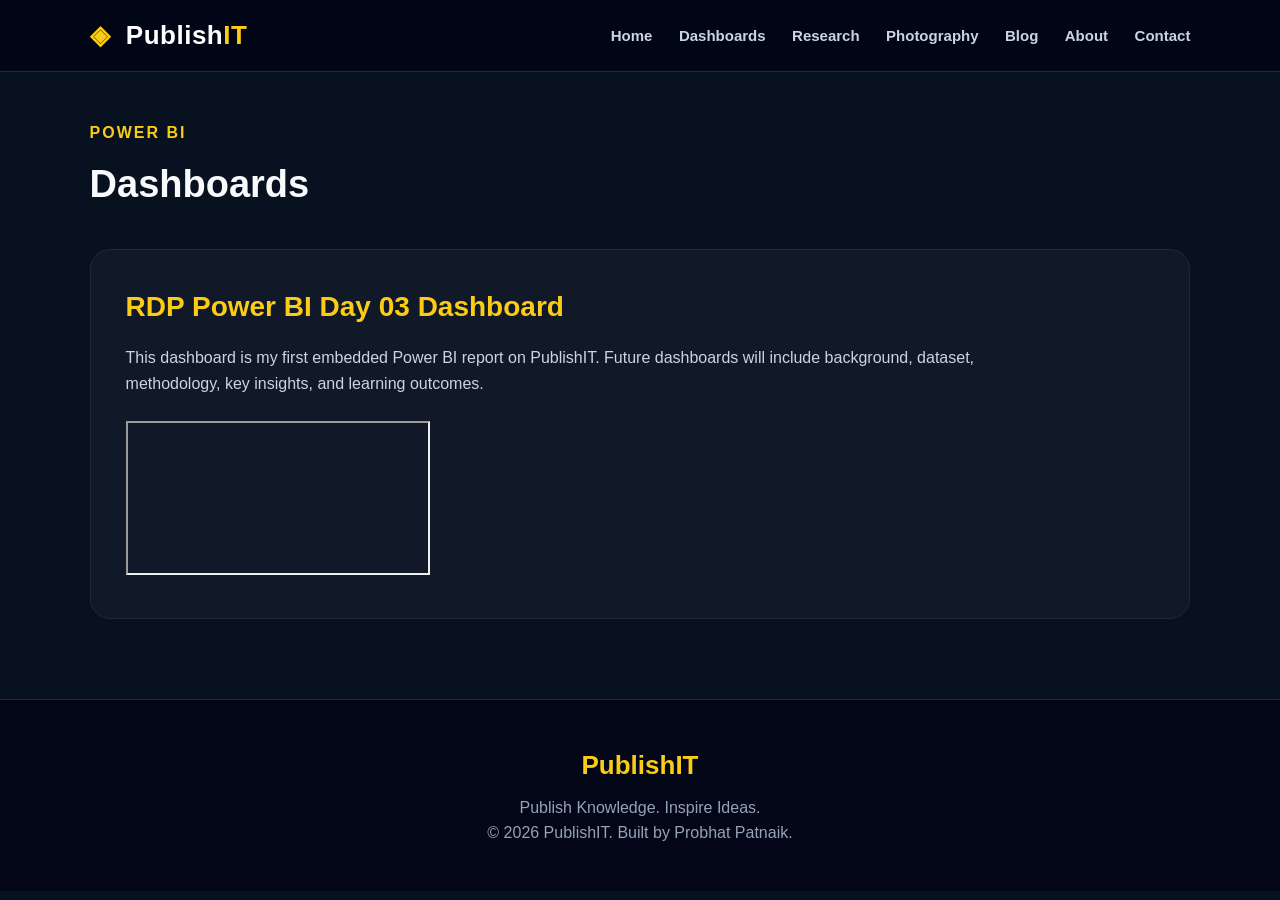
==== dashboards.html @ 1733daa0 "Add initial dashboards.html file" ====
<!DOCTYPE html>
<html lang="en">
<head>
  <meta charset="UTF-8" />
  <meta name="viewport" content="width=device-width, initial-scale=1.0" />
  <title>Dashboards | PublishIT</title>
  <link rel="stylesheet" href="css/style.css" />
</head>
<body>

<header class="topbar">
  <a href="index.html" class="brand">
    <span class="brand-icon">◈</span>
    <span>Publish<span>IT</span></span>
  </a>

  <nav>
    <a href="index.html">Home</a>
    <a href="dashboards.html">Dashboards</a>
    <a href="research.html">Research</a>
    <a href="photography.html">Photography</a>
    <a href="blog.html">Blog</a>
    <a href="about.html">About</a>
    <a href="contact.html">Contact</a>
  </nav>
</header>

<section class="section" style="padding-top:120px;">
  <div class="section-title">
    <p>Power BI</p>
    <h2>Dashboards</h2>
  </div>

  <div class="feature-card">
    <h3>RDP Power BI Day 03 Dashboard</h3>
    <p>
      This dashboard is my first embedded Power BI report on PublishIT.
      Future dashboards will include background, dataset, methodology,
      key insights, and learning outcomes.
    </p>

    <iframe 
      class="dashboard-frame"
      title="RDP_PBI_Day03"
      src="https://app.powerbi.com/view?r=eyJrIjoiYmFjZWMxNTctNzIzYS00MmYxLThmMmEtNTNmNDcyMWMwYTc4IiwidCI6IjgxOGYwNmZhLTY0OWEtNDYxNS1iYzcxLTg2OTAzYjVjOTJjYyJ9"
      allowfullscreen="true">
    </iframe>
  </div>
</section>

<footer>
  <h3>PublishIT</h3>
  <p>Publish Knowledge. Inspire Ideas.</p>
  <p>© 2026 PublishIT. Built by Probhat Patnaik.</p>
</footer>

</body>
</html>
---- css/style.css ----
* {
  margin: 0;
  padding: 0;
  box-sizing: border-box;
}

html {
  scroll-behavior: smooth;
}

body {
  font-family: Arial, sans-serif;
  background: #07111f;
  color: #f8fafc;
  line-height: 1.6;
}

.topbar {
  position: fixed;
  top: 0;
  width: 100%;
  height: 72px;
  background: rgba(2, 6, 23, 0.92);
  backdrop-filter: blur(14px);
  border-bottom: 1px solid #1e293b;
  display: flex;
  align-items: center;
  justify-content: space-between;
  padding: 0 7%;
  z-index: 1000;
}

.brand {
  color: #ffffff;
  text-decoration: none;
  font-size: 26px;
  font-weight: 800;
  letter-spacing: 0.5px;
}

.brand span span {
  color: #facc15;
}

.brand-icon {
  color: #facc15;
  margin-right: 8px;
}

nav a {
  color: #cbd5e1;
  text-decoration: none;
  margin-left: 22px;
  font-weight: 600;
  font-size: 15px;
}

nav a:hover {
  color: #facc15;
}

.hero {
  min-height: 100vh;
  padding: 140px 7% 80px;
  background:
    radial-gradient(circle at top right, rgba(250, 204, 21, 0.12), transparent 35%),
    linear-gradient(135deg, #020617, #0f172a, #1e3a8a);
  display: flex;
  align-items: center;
}

.hero-content {
  max-width: 850px;
}

.eyebrow {
  color: #facc15;
  font-weight: bold;
  text-transform: uppercase;
  letter-spacing: 2px;
  margin-bottom: 15px;
}

.hero h1 {
  font-size: 64px;
  line-height: 1.1;
  margin-bottom: 22px;
}

.hero-text {
  color: #cbd5e1;
  font-size: 20px;
  max-width: 750px;
}

.hero-buttons {
  margin-top: 30px;
}

.btn {
  display: inline-block;
  padding: 13px 22px;
  border-radius: 10px;
  text-decoration: none;
  font-weight: bold;
  margin-right: 12px;
}

.primary {
  background: #facc15;
  color: #020617;
}

.secondary {
  border: 1px solid #facc15;
  color: #facc15;
}

.stats {
  display: grid;
  grid-template-columns: repeat(4, 1fr);
  gap: 1px;
  background: #1e293b;
}

.stats div {
  background: #0f172a;
  padding: 35px;
  text-align: center;
}

.stats h2 {
  color: #facc15;
  font-size: 34px;
}

.stats p {
  color: #cbd5e1;
}

.section {
  padding: 80px 7%;
}

.section-title p {
  color: #facc15;
  text-transform: uppercase;
  letter-spacing: 2px;
  font-weight: bold;
}

.section-title h2 {
  font-size: 38px;
  margin: 8px 0 35px;
}

.grid {
  display: grid;
  grid-template-columns: repeat(4, 1fr);
  gap: 22px;
}

.card {
  background: #111827;
  border: 1px solid #1e293b;
  padding: 28px;
  border-radius: 18px;
  text-decoration: none;
  color: #f8fafc;
  transition: 0.3s;
}

.card:hover {
  transform: translateY(-6px);
  border-color: #facc15;
}

.card h3 {
  color: #facc15;
  margin-bottom: 12px;
}

.card p {
  color: #cbd5e1;
}

.featured {
  background: #0f172a;
}

.feature-card {
  background: #111827;
  border: 1px solid #1e293b;
  padding: 35px;
  border-radius: 20px;
}

.feature-card h3 {
  color: #facc15;
  font-size: 28px;
  margin-bottom: 15px;
}

.feature-card p {
  color: #cbd5e1;
  max-width: 850px;
  margin-bottom: 25px;
}

footer {
  background: #020617;
  text-align: center;
  padding: 45px 20px;
  border-top: 1px solid #1e293b;
  color: #94a3b8;
}

footer h3 {
  color: #facc15;
  font-size: 26px;
  margin-bottom: 8px;
}

@media (max-width: 900px) {
  .topbar {
    height: auto;
    padding: 15px 5%;
    flex-direction: column;
    gap: 12px;
  }

  nav {
    text-align: center;
  }

  nav a {
    margin: 6px 8px;
    display: inline-block;
  }

  .hero {
    padding-top: 180px;
  }

  .hero h1 {
    font-size: 42px;
  }

  .grid,
  .stats {
    grid-template-columns: 1fr;
  }
}
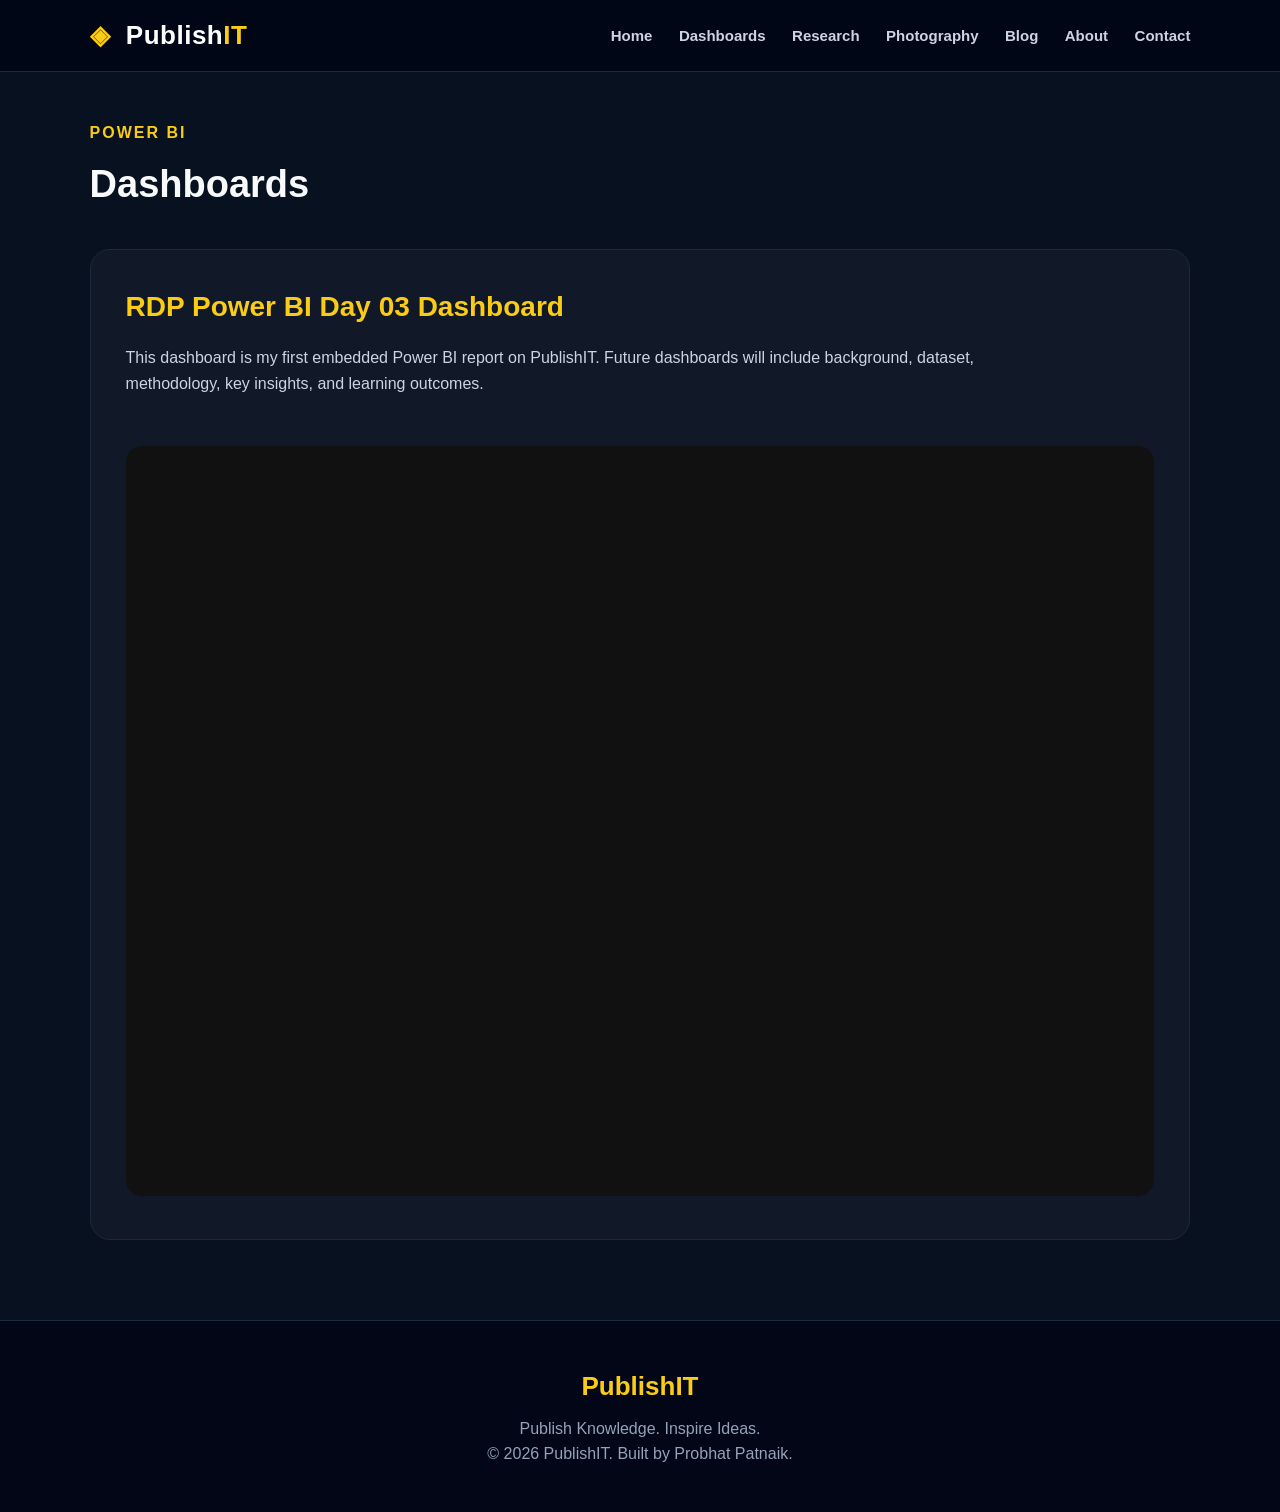
==== commit e0158c72: "Update section class for dashboard page styling" ====
--- a/dashboards.html
+++ b/dashboards.html
@@ -25,7 +25,7 @@
   </nav>
 </header>
 
-<section class="section" style="padding-top:120px;">
+<section class="section dashboard-page" style="padding-top:120px;">
   <div class="section-title">
     <p>Power BI</p>
     <h2>Dashboards</h2>
--- a/css/style.css
+++ b/css/style.css
@@ -251,3 +251,23 @@
     grid-template-columns: 1fr;
   }
 }
+/* Dashboard Page */
+
+.dashboard-page{
+    max-width:1400px;
+    margin:auto;
+}
+
+.dashboard-frame{
+    width:100%;
+    height:80vh;
+    min-height:750px;
+    border:none;
+    border-radius:16px;
+    margin-top:25px;
+    background:#111;
+}
+
+.feature-card{
+    overflow:hidden;
+}
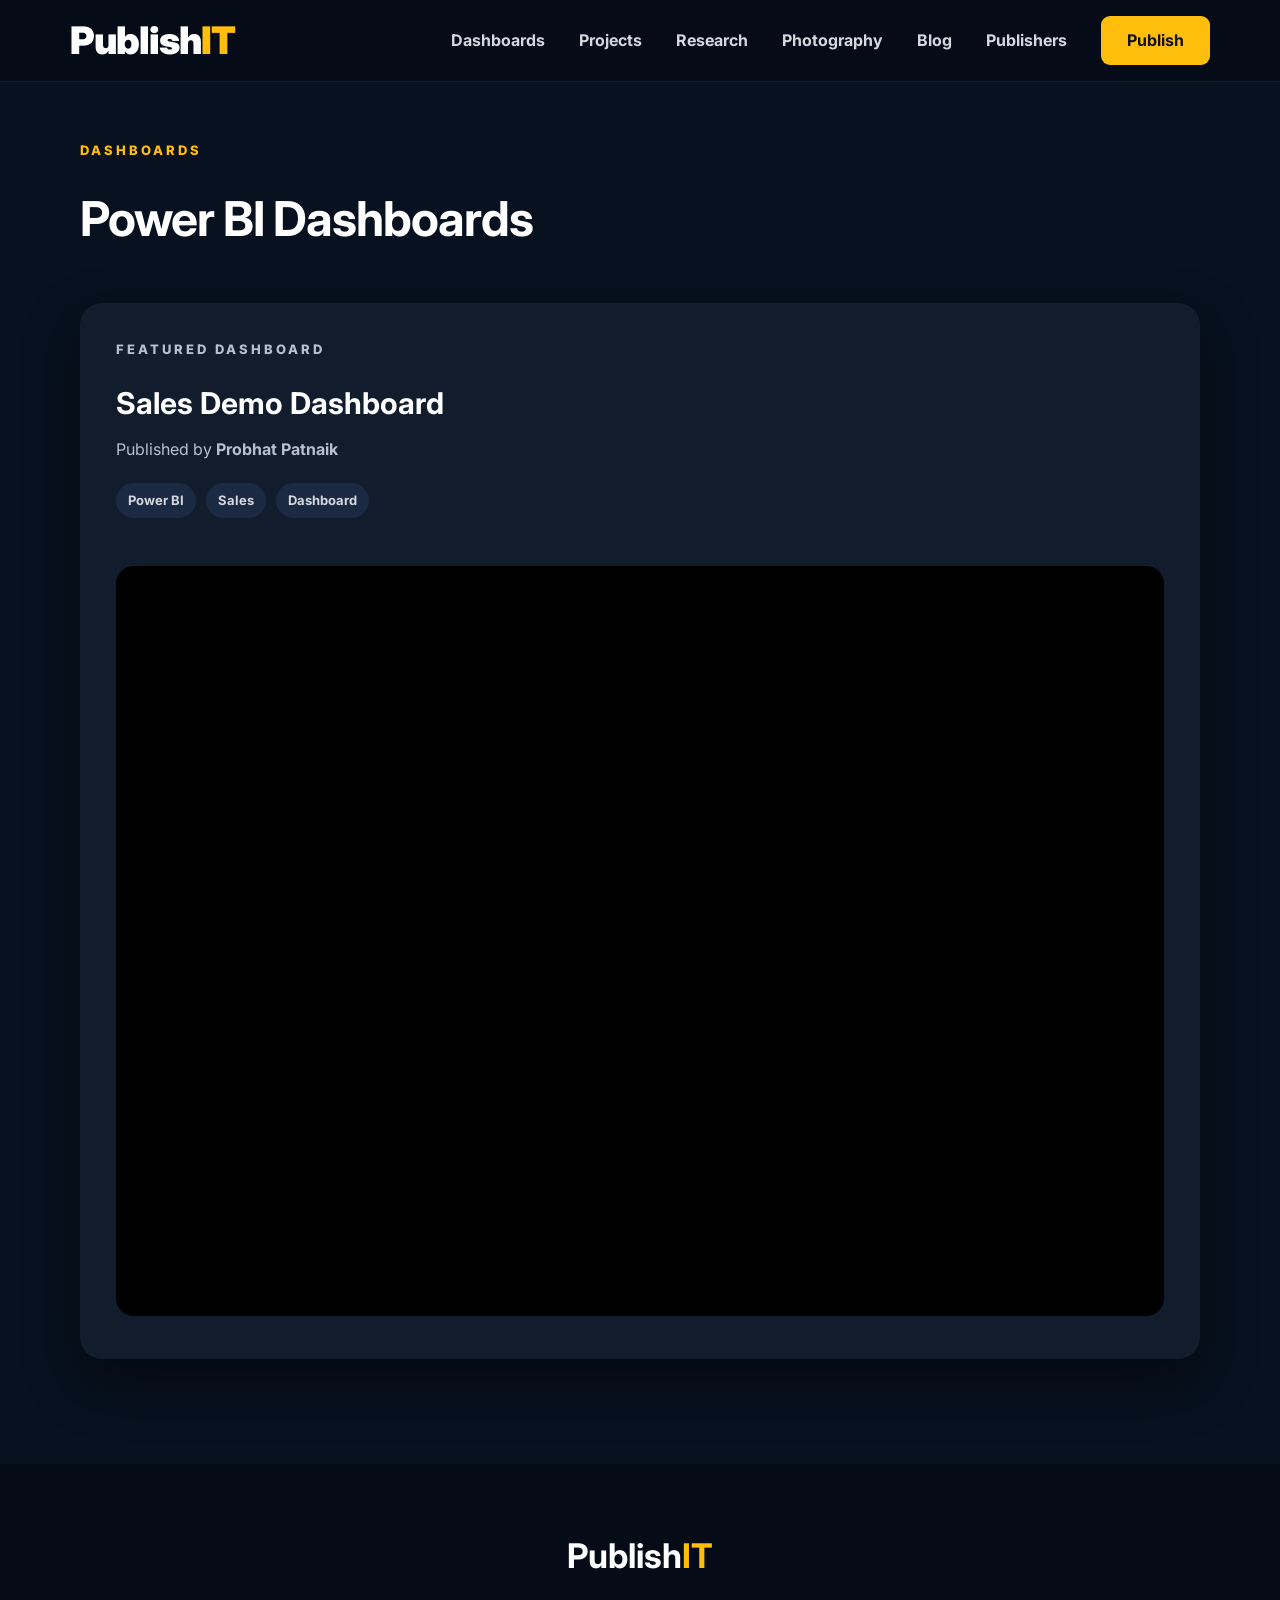
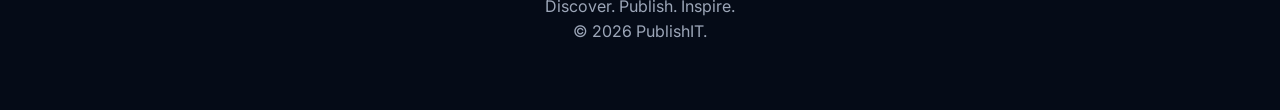
==== commit e06b0f80: "Add publishers page and improve dashboards page" ====
--- a/dashboards.html
+++ b/dashboards.html
@@ -8,51 +8,49 @@
 </head>
 <body>
 
-<header class="topbar">
-  <a href="index.html" class="brand">
-    <span class="brand-icon">◈</span>
-    <span>Publish<span>IT</span></span>
-  </a>
-
+<header class="navbar">
+  <a href="index.html" class="logo">Publish<span>IT</span></a>
   <nav>
-    <a href="index.html">Home</a>
     <a href="dashboards.html">Dashboards</a>
+    <a href="projects.html">Projects</a>
     <a href="research.html">Research</a>
     <a href="photography.html">Photography</a>
     <a href="blog.html">Blog</a>
-    <a href="about.html">About</a>
-    <a href="contact.html">Contact</a>
+    <a href="publishers.html">Publishers</a>
+    <a href="publish.html" class="nav-btn">Publish</a>
   </nav>
 </header>
 
-<section class="section dashboard-page" style="padding-top:120px;">
-  <div class="section-title">
-    <p>Power BI</p>
-    <h2>Dashboards</h2>
-  </div>
+<section class="section dashboard-page" style="padding-top:140px;">
+  <p class="eyebrow">DASHBOARDS</p>
+  <h2>Power BI Dashboards</h2>
 
-  <div class="feature-card">
-    <h3>RDP Power BI Day 03 Dashboard</h3>
-    <p>
-      This dashboard is my first embedded Power BI report on PublishIT.
-      Future dashboards will include background, dataset, methodology,
-      key insights, and learning outcomes.
-    </p>
+  <div class="featured-card">
+    <p class="eyebrow">FEATURED DASHBOARD</p>
+    <h3>Sales Demo Dashboard</h3>
+    <p>Published by <strong>Probhat Patnaik</strong></p>
+
+    <div class="tags">
+      <span>Power BI</span>
+      <span>Sales</span>
+      <span>Dashboard</span>
+    </div>
 
     <iframe 
       class="dashboard-frame"
       title="RDP_PBI_Day03"
       src="https://app.powerbi.com/view?r=eyJrIjoiYmFjZWMxNTctNzIzYS00MmYxLThmMmEtNTNmNDcyMWMwYTc4IiwidCI6IjgxOGYwNmZhLTY0OWEtNDYxNS1iYzcxLTg2OTAzYjVjOTJjYyJ9"
+      frameborder="0"
       allowfullscreen="true">
     </iframe>
   </div>
 </section>
 
 <footer>
-  <h3>PublishIT</h3>
-  <p>Publish Knowledge. Inspire Ideas.</p>
-  <p>© 2026 PublishIT. Built by Probhat Patnaik.</p>
+  <h3>Publish<span>IT</span></h3>
+  <p>Discover. Publish. Inspire.</p>
+  <p>© 2026 PublishIT.</p>
 </footer>
 
 </body>
-</html>
+</html>
--- a/css/style.css
+++ b/css/style.css
@@ -1,273 +1,106 @@
-* {
-  margin: 0;
-  padding: 0;
-  box-sizing: border-box;
+@import url('https://fonts.googleapis.com/css2?family=Inter:wght@400;500;600;700;800;900&display=swap');
+
+*{margin:0;padding:0;box-sizing:border-box}
+body{font-family:'Inter',sans-serif;background:#07111f;color:#fff;line-height:1.6}
+a{text-decoration:none;color:inherit}
+
+.navbar{
+  position:fixed;top:0;width:100%;height:82px;z-index:1000;
+  display:flex;justify-content:space-between;align-items:center;
+  padding:0 70px;background:#050b17;border-bottom:1px solid rgba(255,255,255,.08)
+}
+.logo{font-size:38px;font-weight:900;letter-spacing:-1px}
+.logo span, footer span{color:#ffbe0b}
+nav{display:flex;gap:34px;align-items:center}
+nav a{font-weight:700;color:#d6d8df}
+nav a:hover{color:#fff}
+.nav-btn{background:#ffbe0b;color:#111!important;padding:12px 26px;border-radius:9px}
+
+.hero{
+  padding:165px 80px 95px;display:grid;grid-template-columns:1.2fr .8fr;gap:70px;align-items:center;
+  background:radial-gradient(circle at top right,#16325c 0%,transparent 45%),#07111f
+}
+.eyebrow{font-size:13px;letter-spacing:3px;font-weight:800;color:#ffbe0b;margin-bottom:20px}
+.hero h1{font-size:70px;line-height:1.08;letter-spacing:-2px;margin-bottom:28px}
+.hero-textbox p:not(.eyebrow){font-size:21px;color:#b8c0cf;max-width:780px;margin-bottom:38px}
+.hero-buttons{display:flex;gap:18px}
+.btn{display:inline-block;padding:16px 30px;border-radius:12px;font-weight:800;transition:.3s}
+.primary{background:#ffbe0b;color:#111}
+.secondary{border:2px solid #ffbe0b;color:#ffbe0b}
+.btn:hover{transform:translateY(-4px)}
+
+.featured-card{
+  background:#111c2d;border-radius:22px;padding:36px;box-shadow:0 22px 55px rgba(0,0,0,.45)
+}
+.featured-card h3{font-size:30px;margin-bottom:10px}
+.featured-card p{color:#b8c0cf;margin-bottom:20px}
+.preview-box{
+  height:230px;border-radius:16px;background:linear-gradient(135deg,#203b63,#08111d);
+  display:flex;align-items:center;justify-content:center;color:#cbd5e1;margin:24px 0
+}
+.tags{display:flex;gap:10px;flex-wrap:wrap;margin:18px 0}
+.tags span{background:#1a2a42;color:#d6d8df;padding:7px 12px;border-radius:20px;font-size:13px;font-weight:700}
+.featured-card a,.project-card a{color:#ffbe0b;font-weight:800}
+
+.section{padding:105px 80px}
+.section h2{font-size:48px;letter-spacing:-1px;margin-bottom:45px}
+.dark{background:#091524}
+
+.category-grid,.project-grid,.publisher-grid{
+  display:grid;grid-template-columns:repeat(auto-fit,minmax(260px,1fr));gap:28px
+}
+.category-card,.publisher-card,.project-card{
+  background:#111c2d;border:1px solid rgba(255,255,255,.07);border-radius:20px;transition:.35s
+}
+.category-card{padding:34px}
+.category-card:hover,.publisher-card:hover,.project-card:hover{transform:translateY(-8px);border-color:#ffbe0b}
+.category-card h3{font-size:28px;margin-bottom:12px}
+.category-card p,.project-card p,.publisher-card p{color:#b8c0cf}
+
+.project-card{overflow:hidden}
+.thumb{
+  height:190px;background:linear-gradient(135deg,#1e3a5f,#0b1220);
+  display:flex;align-items:center;justify-content:center;color:#ffbe0b;font-weight:900;font-size:24px
+}
+.project-content{padding:28px}
+.type{color:#ffbe0b!important;font-weight:800;text-transform:uppercase;font-size:13px;letter-spacing:2px}
+.project-content h3{font-size:28px;margin:8px 0}
+.publisher{margin-top:14px;font-weight:700}
+
+.publisher-card{text-align:center;padding:36px}
+.avatar{
+  width:96px;height:96px;border-radius:50%;background:#ffbe0b;color:#111;
+  display:flex;align-items:center;justify-content:center;margin:0 auto 20px;font-size:32px;font-weight:900
+}
+.publisher-card h3{font-size:26px;margin-bottom:8px}
+.publisher-card span{display:inline-block;margin-top:18px;color:#ffbe0b;font-weight:800}
+
+.cta{padding:110px 80px;text-align:center;background:#0d1827}
+.cta h2{font-size:52px;margin-bottom:18px}
+.cta p{font-size:21px;color:#b8c0cf;margin-bottom:35px}
+
+footer{text-align:center;padding:65px 20px;background:#050b17;color:#9ca6b8}
+footer h3{font-size:34px;color:white;margin-bottom:10px}
+
+@media(max-width:1000px){
+  .navbar{height:auto;padding:18px 25px;flex-direction:column;gap:16px}
+  nav{flex-wrap:wrap;justify-content:center;gap:16px}
+  .hero{grid-template-columns:1fr;padding:170px 30px 70px}
+  .hero h1{font-size:46px}
+  .hero-buttons{flex-direction:column}
+  .section,.cta{padding:70px 30px}
+}
+.dashboard-page {
+  max-width: 1500px;
+  margin: auto;
 }
 
-html {
-  scroll-behavior: smooth;
-}
-
-body {
-  font-family: Arial, sans-serif;
-  background: #07111f;
-  color: #f8fafc;
-  line-height: 1.6;
-}
-
-.topbar {
-  position: fixed;
-  top: 0;
+.dashboard-frame {
   width: 100%;
-  height: 72px;
-  background: rgba(2, 6, 23, 0.92);
-  backdrop-filter: blur(14px);
-  border-bottom: 1px solid #1e293b;
-  display: flex;
-  align-items: center;
-  justify-content: space-between;
-  padding: 0 7%;
-  z-index: 1000;
-}
-
-.brand {
-  color: #ffffff;
-  text-decoration: none;
-  font-size: 26px;
-  font-weight: 800;
-  letter-spacing: 0.5px;
-}
-
-.brand span span {
-  color: #facc15;
-}
-
-.brand-icon {
-  color: #facc15;
-  margin-right: 8px;
-}
-
-nav a {
-  color: #cbd5e1;
-  text-decoration: none;
-  margin-left: 22px;
-  font-weight: 600;
-  font-size: 15px;
-}
-
-nav a:hover {
-  color: #facc15;
-}
-
-.hero {
-  min-height: 100vh;
-  padding: 140px 7% 80px;
-  background:
-    radial-gradient(circle at top right, rgba(250, 204, 21, 0.12), transparent 35%),
-    linear-gradient(135deg, #020617, #0f172a, #1e3a8a);
-  display: flex;
-  align-items: center;
-}
-
-.hero-content {
-  max-width: 850px;
-}
-
-.eyebrow {
-  color: #facc15;
-  font-weight: bold;
-  text-transform: uppercase;
-  letter-spacing: 2px;
-  margin-bottom: 15px;
-}
-
-.hero h1 {
-  font-size: 64px;
-  line-height: 1.1;
-  margin-bottom: 22px;
-}
-
-.hero-text {
-  color: #cbd5e1;
-  font-size: 20px;
-  max-width: 750px;
-}
-
-.hero-buttons {
+  height: 80vh;
+  min-height: 750px;
+  border: none;
+  border-radius: 18px;
   margin-top: 30px;
-}
-
-.btn {
-  display: inline-block;
-  padding: 13px 22px;
-  border-radius: 10px;
-  text-decoration: none;
-  font-weight: bold;
-  margin-right: 12px;
-}
-
-.primary {
-  background: #facc15;
-  color: #020617;
-}
-
-.secondary {
-  border: 1px solid #facc15;
-  color: #facc15;
-}
-
-.stats {
-  display: grid;
-  grid-template-columns: repeat(4, 1fr);
-  gap: 1px;
-  background: #1e293b;
-}
-
-.stats div {
-  background: #0f172a;
-  padding: 35px;
-  text-align: center;
-}
-
-.stats h2 {
-  color: #facc15;
-  font-size: 34px;
-}
-
-.stats p {
-  color: #cbd5e1;
-}
-
-.section {
-  padding: 80px 7%;
-}
-
-.section-title p {
-  color: #facc15;
-  text-transform: uppercase;
-  letter-spacing: 2px;
-  font-weight: bold;
-}
-
-.section-title h2 {
-  font-size: 38px;
-  margin: 8px 0 35px;
-}
-
-.grid {
-  display: grid;
-  grid-template-columns: repeat(4, 1fr);
-  gap: 22px;
-}
-
-.card {
-  background: #111827;
-  border: 1px solid #1e293b;
-  padding: 28px;
-  border-radius: 18px;
-  text-decoration: none;
-  color: #f8fafc;
-  transition: 0.3s;
-}
-
-.card:hover {
-  transform: translateY(-6px);
-  border-color: #facc15;
-}
-
-.card h3 {
-  color: #facc15;
-  margin-bottom: 12px;
-}
-
-.card p {
-  color: #cbd5e1;
-}
-
-.featured {
-  background: #0f172a;
-}
-
-.feature-card {
-  background: #111827;
-  border: 1px solid #1e293b;
-  padding: 35px;
-  border-radius: 20px;
-}
-
-.feature-card h3 {
-  color: #facc15;
-  font-size: 28px;
-  margin-bottom: 15px;
-}
-
-.feature-card p {
-  color: #cbd5e1;
-  max-width: 850px;
-  margin-bottom: 25px;
-}
-
-footer {
-  background: #020617;
-  text-align: center;
-  padding: 45px 20px;
-  border-top: 1px solid #1e293b;
-  color: #94a3b8;
-}
-
-footer h3 {
-  color: #facc15;
-  font-size: 26px;
-  margin-bottom: 8px;
-}
-
-@media (max-width: 900px) {
-  .topbar {
-    height: auto;
-    padding: 15px 5%;
-    flex-direction: column;
-    gap: 12px;
-  }
-
-  nav {
-    text-align: center;
-  }
-
-  nav a {
-    margin: 6px 8px;
-    display: inline-block;
-  }
-
-  .hero {
-    padding-top: 180px;
-  }
-
-  .hero h1 {
-    font-size: 42px;
-  }
-
-  .grid,
-  .stats {
-    grid-template-columns: 1fr;
-  }
-}
-/* Dashboard Page */
-
-.dashboard-page{
-    max-width:1400px;
-    margin:auto;
-}
-
-.dashboard-frame{
-    width:100%;
-    height:80vh;
-    min-height:750px;
-    border:none;
-    border-radius:16px;
-    margin-top:25px;
-    background:#111;
-}
-
-.feature-card{
-    overflow:hidden;
-}
+  background: #000;
+}
